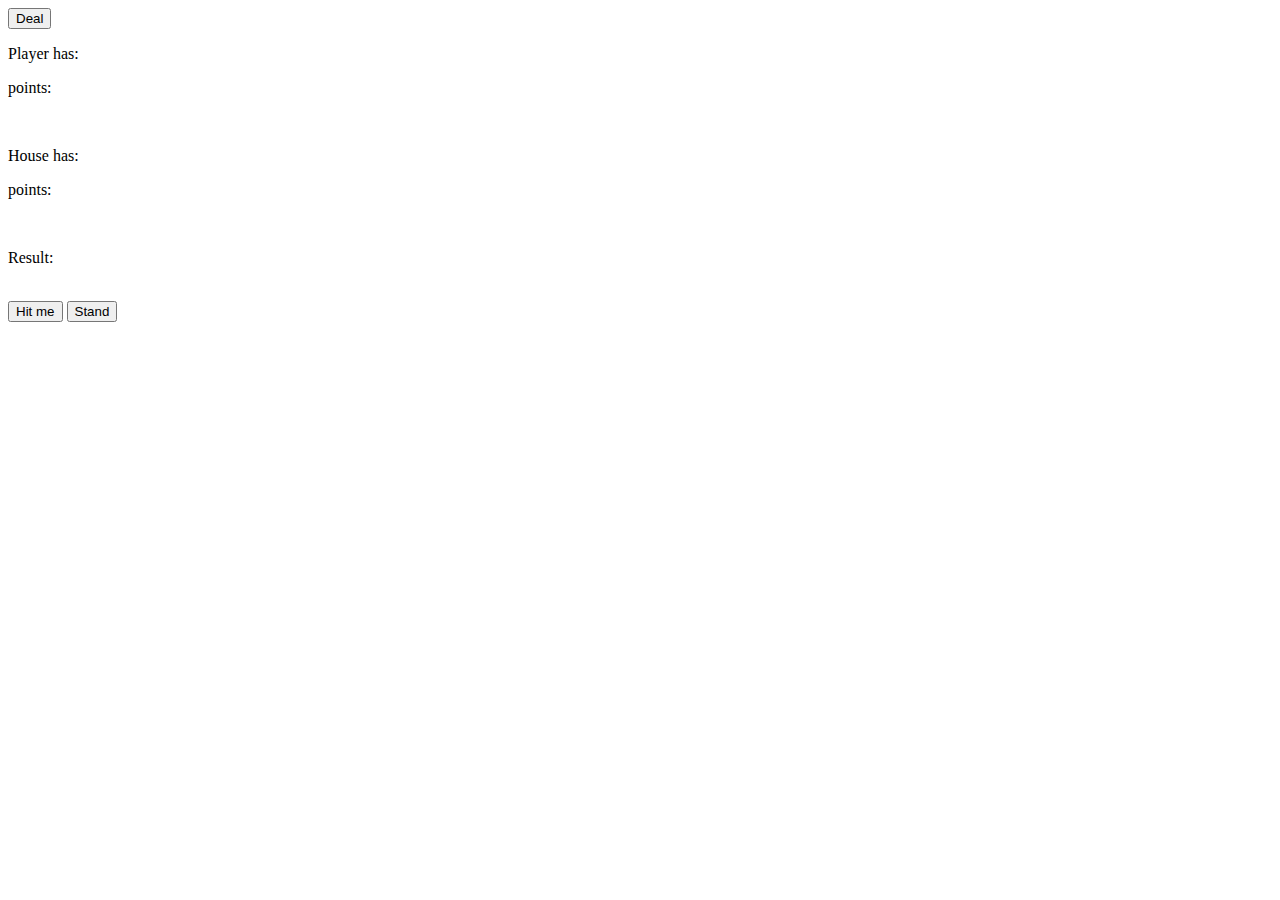
==== BJ_busted_chance.html @ d8b02a0b "add file for editing" ====
<!DOCTYPE html>
<html>
<head>
	<meta charset="utf-8">
</head>
<body>
<button onclick="startBJ()">Deal</button>
<!--Here lies the UI section-->
<p id="playerUI">Player has: </p><p id="playerPoints">points: </p><br>
<p id="houseUI">House has: </p><p id="housePoints">points: </p><br>
<p id="result">Result: </p><br>
<button onclick="pHit()" id="hit">Hit me</button>
<button onclick="pStand()" id="stand">Stand</button>
<!-- script starts here-->
	<script>
		var suits = ["Spades", "Hearts", "Diamonds", "Clubs"];
		var values = ["2", "3", "4", "5", "6", "7", "8", "9", "10", "J", "Q", "K", "A"];
		var deck = new Array();
		playerHand = new Array();
		houseHand = new Array();
		function createDeck()
		{
			deck = new Array();
			for (var i = 0 ; i < values.length; i++)
			{
				for(var x = 0; x < suits.length; x++)
				{
					var weight = parseInt(values[i]);//assign weight to each card return NaN for JQKA
					if (values[i] == "J" || values[i] == "Q" || values[i] == "K")
						weight = 10;
					if (values[i] == "A")
						weight = 1; //we'll talk about value of ACE more in value function
					var card = { Value: values[i], Suit: suits[x], Weight: weight }; //create a card
					deck.push(card); //push the card into the deck
				}
			}
		}	
		//Note that the deck is now ordered and have not been shuffled yet
		function shuffle()
		{
			for (var i = 0; i < 1000; i++) //switch the location of the card for 1000 times
			{
				var location1 = Math.floor((Math.random() * deck.length));
				var location2 = Math.floor((Math.random() * deck.length));
				var tmp = deck[location1];

				deck[location1] = deck[location2];
				deck[location2] = tmp;
			}
		}
		function updateUI(){
			//If the game is resolved, then show all the cards.
			//If the game is not resolved, then show only one cards for the house.
			if(resolved){
				player = "";
				house = "";
				pPoint = "";
				hPoint = "";
				//this loop is for showing all the cards in the player's hand
				for(let i = 0; i < playerHand.length;){
					player += playerHand[i].Value;
					player += " ";
					player += playerHand[i].Suit;
					player += ", ";
					i++;
				}
				for(let i = 0; i < houseHand.length;){
					house += houseHand[i].Value;
					house += " ";
					house += houseHand[i].Suit;
					house += ", ";
					i++;
				}
				document.getElementById("playerUI").innerHTML = "Player has: "+player;
				document.getElementById("houseUI").innerHTML = "House has: "+house;
				document.getElementById("playerPoints").innerHTML = "Points: "+getValue(playerHand);
				document.getElementById("housePoints").innerHTML = "Points: "+getValue(houseHand);
			}
			else{
				player = "";
				house = "";
				pPoint = "";
				hPoint = "";
				for(let i = 0; i < playerHand.length;){
					player += playerHand[i].Value;
					player += " ";
					player += playerHand[i].Suit;
					player += ", ";
					i++;
				}
				//show only one card from the house if the game is not resolved.
				house += houseHand[0].Value;
				house += " ";
				house += houseHand[0].Suit;
				house += ", "; 
				document.getElementById("playerUI").innerHTML = "Player has: "+player;
				document.getElementById("houseUI").innerHTML = "House has: "+house;
				document.getElementById("playerPoints").innerHTML = "Points: "+getValue(playerHand);
				document.getElementById("housePoints").innerHTML = "Points: "
			}
		}
		function startBJ(){
			//this variable is used to determine if the game has ended or not
			resolved = false; 
			//re-enable the buttons
			document.getElementById("hit").disabled = resolved;
			document.getElementById("stand").disabled = resolved;
			//clear the UI
			document.getElementById("result").innerHTML="Result: "
			//create a deck and shuffle it
			createDeck();
			shuffle();
			playerHand = new Array();
			houseHand = new Array();
			//pop() method removes the element that have the highest index from the array and return it
			//deal the card to the house and the player
			for (let i = 0; i < 2; i++){
				var card = deck.pop();
                playerHand[i] = card;
			}
			for (let i = 0; i < 2; i++){
				var card = deck.pop();
                houseHand[i] = card;
			}
			//console.log(playerHand);
			console.log(houseHand);
			//check for blackjack
			if(getValue(playerHand) == 21||getValue(houseHand) == 21){
				resolved = true;
				if(getValue(playerHand) == 21 && getValue(houseHand) == 21){
					document.getElementById("result").innerHTML="Result: Push by Blackjack"
				} else if(getValue(playerHand) == 21){
					document.getElementById("result").innerHTML="Result: The player wins by Blackjack"
				} else if(getValue(houseHand) == 21){
					document.getElementById("result").innerHTML="Result: The house wins by Blackjack"
				}
				//disable the buttons
				document.getElementById("hit").disabled = resolved;
				document.getElementById("stand").disabled = resolved;
			}
			updateUI()
			//update the UI
		}
		//calculate the value of each hand by inputting the hand array
		function getValue(Hand){
			sumValue = 0;
			hasAce = false; //see if the hand has an Ace or not
			for(let i = 0; i < Hand.length ;i++){
				sumValue += parseInt(Hand[i].Weight);
				if(Hand[i].Value == "A") hasAce = true;
			}
			//if the hand has ace and the value is less than 12 then the value of Ace will be 11
			if(hasAce && sumValue < 12) sumValue +=10;
			return sumValue;
		}
		//add a card from the deck to the player's hand
		function pHit(){
			let card = deck.pop();
			playerHand[playerHand.length] = card;
			if(getValue(playerHand)>21){
				resolved = true;
				document.getElementById("result").innerHTML="Result: The player busted, the house wins.";
				document.getElementById("hit").disabled = resolved;
				document.getElementById("stand").disabled = resolved;
			}
			updateUI();
		}
		//let the house play and resolve the game
		function pStand(){
			resolved = true;
			//the house will play until he is busted or has a hand that is larger than 16
			while(getValue(houseHand) < 17){
				let card = deck.pop();
				houseHand[houseHand.length] = card;
				console.log(houseHand);
				if(getValue(houseHand)>21){
					document.getElementById("result").innerHTML="Result: The house busted, the player wins.";
					break;
				}
			}
			//If the house is not busted, compare the hands
			if(getValue(houseHand)<22){
				if(getValue(houseHand)>getValue(playerHand)){
					document.getElementById("result").innerHTML="Result: The house wins by points";
				}
				else if(getValue(houseHand)<getValue(playerHand)){
					document.getElementById("result").innerHTML="Result: The player wins by points";
				}
				else{
					document.getElementById("result").innerHTML="Result: Push";
				}
			}
			//disabled the buttons
			document.getElementById("hit").disabled = resolved;
			document.getElementById("stand").disabled = resolved;
			//show all cards and points
			updateUI();
		}
	</script>
</body>
</html>
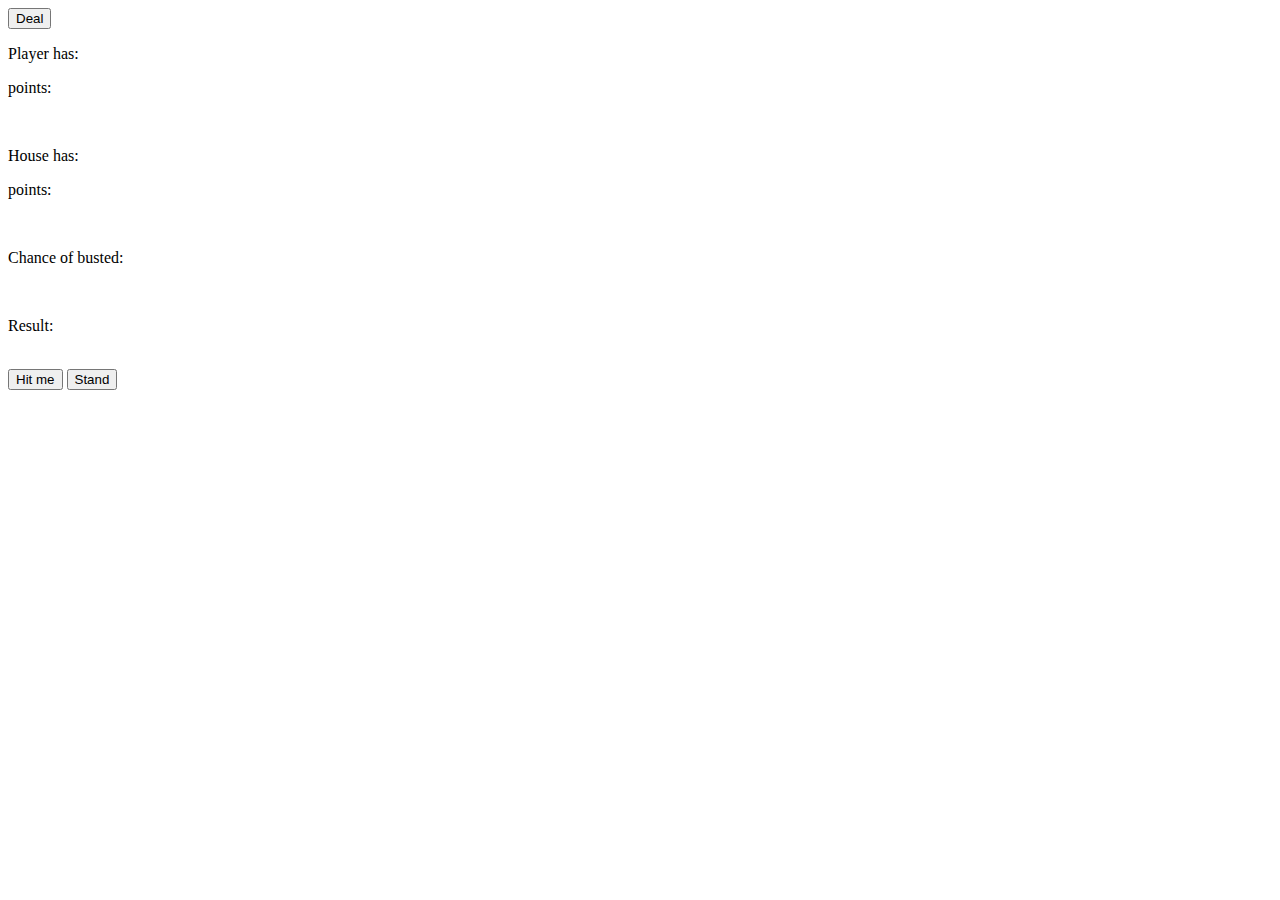
==== commit e0ffc0ab: "'output in web page'" ====
--- a/BJ_busted_chance.html
+++ b/BJ_busted_chance.html
@@ -1,30 +1,35 @@
 <!DOCTYPE html>
 <html>
+
 <head>
 	<meta charset="utf-8">
 </head>
+
 <body>
-<button onclick="startBJ()">Deal</button>
-<!--Here lies the UI section-->
-<p id="playerUI">Player has: </p><p id="playerPoints">points: </p><br>
-<p id="houseUI">House has: </p><p id="housePoints">points: </p><br>
-<p id="result">Result: </p><br>
-<button onclick="pHit()" id="hit">Hit me</button>
-<button onclick="pStand()" id="stand">Stand</button>
-<!-- script starts here-->
+	<!-- test -->
+	<button onclick="startBJ()">Deal</button>
+	<!--Here lies the UI section-->
+	<p id="playerUI">Player has: </p>
+	<p id="playerPoints">points: </p><br>
+	<p id="houseUI">House has: </p>
+	<p id="housePoints">points: </p><br>
+	<p id="bustedProb">Chance of busted: </p> <br>
+	<p id="result">Result: </p><br>
+	<button onclick="pHit()" id="hit">Hit me</button>
+	<button onclick="pStand()" id="stand">Stand</button>
+	<!-- script starts here-->
+
 	<script>
 		var suits = ["Spades", "Hearts", "Diamonds", "Clubs"];
 		var values = ["2", "3", "4", "5", "6", "7", "8", "9", "10", "J", "Q", "K", "A"];
 		var deck = new Array();
 		playerHand = new Array();
 		houseHand = new Array();
-		function createDeck()
-		{
+
+		function createDeck() {
 			deck = new Array();
-			for (var i = 0 ; i < values.length; i++)
-			{
-				for(var x = 0; x < suits.length; x++)
-				{
+			for (var i = 0; i < values.length; i++) {
+				for (var x = 0; x < suits.length; x++) {
 					var weight = parseInt(values[i]);//assign weight to each card return NaN for JQKA
 					if (values[i] == "J" || values[i] == "Q" || values[i] == "K")
 						weight = 10;
@@ -34,10 +39,10 @@
 					deck.push(card); //push the card into the deck
 				}
 			}
-		}	
+		}
+
 		//Note that the deck is now ordered and have not been shuffled yet
-		function shuffle()
-		{
+		function shuffle() {
 			for (var i = 0; i < 1000; i++) //switch the location of the card for 1000 times
 			{
 				var location1 = Math.floor((Math.random() * deck.length));
@@ -48,40 +53,40 @@
 				deck[location2] = tmp;
 			}
 		}
-		function updateUI(){
+		function updateUI() {
 			//If the game is resolved, then show all the cards.
 			//If the game is not resolved, then show only one cards for the house.
-			if(resolved){
+			if (resolved) {
 				player = "";
 				house = "";
 				pPoint = "";
 				hPoint = "";
 				//this loop is for showing all the cards in the player's hand
-				for(let i = 0; i < playerHand.length;){
+				for (let i = 0; i < playerHand.length;) {
 					player += playerHand[i].Value;
 					player += " ";
 					player += playerHand[i].Suit;
 					player += ", ";
 					i++;
 				}
-				for(let i = 0; i < houseHand.length;){
+				for (let i = 0; i < houseHand.length;) {
 					house += houseHand[i].Value;
 					house += " ";
 					house += houseHand[i].Suit;
 					house += ", ";
 					i++;
 				}
-				document.getElementById("playerUI").innerHTML = "Player has: "+player;
-				document.getElementById("houseUI").innerHTML = "House has: "+house;
-				document.getElementById("playerPoints").innerHTML = "Points: "+getValue(playerHand);
-				document.getElementById("housePoints").innerHTML = "Points: "+getValue(houseHand);
-			}
-			else{
+				document.getElementById("playerUI").innerHTML = "Player has: " + player;
+				document.getElementById("houseUI").innerHTML = "House has: " + house;
+				document.getElementById("playerPoints").innerHTML = "Points: " + getValue(playerHand);
+				document.getElementById("housePoints").innerHTML = "Points: " + getValue(houseHand);
+			}
+			else {
 				player = "";
 				house = "";
 				pPoint = "";
 				hPoint = "";
-				for(let i = 0; i < playerHand.length;){
+				for (let i = 0; i < playerHand.length;) {
 					player += playerHand[i].Value;
 					player += " ";
 					player += playerHand[i].Suit;
@@ -92,21 +97,22 @@
 				house += houseHand[0].Value;
 				house += " ";
 				house += houseHand[0].Suit;
-				house += ", "; 
-				document.getElementById("playerUI").innerHTML = "Player has: "+player;
-				document.getElementById("houseUI").innerHTML = "House has: "+house;
-				document.getElementById("playerPoints").innerHTML = "Points: "+getValue(playerHand);
+				house += ", ";
+				document.getElementById("playerUI").innerHTML = "Player has: " + player;
+				document.getElementById("houseUI").innerHTML = "House has: " + house;
+				document.getElementById("playerPoints").innerHTML = "Points: " + getValue(playerHand);
 				document.getElementById("housePoints").innerHTML = "Points: "
-			}
-		}
-		function startBJ(){
+				document.getElementById("bustedProb").innerHTML = "Chance of getting busted when deal the next card:"+bustedProbability(deck, playerHand);
+			}
+		}
+		function startBJ() {
 			//this variable is used to determine if the game has ended or not
-			resolved = false; 
+			resolved = false;
 			//re-enable the buttons
 			document.getElementById("hit").disabled = resolved;
 			document.getElementById("stand").disabled = resolved;
 			//clear the UI
-			document.getElementById("result").innerHTML="Result: "
+			document.getElementById("result").innerHTML = "Result: "
 			//create a deck and shuffle it
 			createDeck();
 			shuffle();
@@ -114,25 +120,25 @@
 			houseHand = new Array();
 			//pop() method removes the element that have the highest index from the array and return it
 			//deal the card to the house and the player
-			for (let i = 0; i < 2; i++){
+			for (let i = 0; i < 2; i++) {
 				var card = deck.pop();
-                playerHand[i] = card;
-			}
-			for (let i = 0; i < 2; i++){
+				playerHand[i] = card;
+			}
+			for (let i = 0; i < 2; i++) {
 				var card = deck.pop();
-                houseHand[i] = card;
+				houseHand[i] = card;
 			}
 			//console.log(playerHand);
 			console.log(houseHand);
 			//check for blackjack
-			if(getValue(playerHand) == 21||getValue(houseHand) == 21){
+			if (getValue(playerHand) == 21 || getValue(houseHand) == 21) {
 				resolved = true;
-				if(getValue(playerHand) == 21 && getValue(houseHand) == 21){
-					document.getElementById("result").innerHTML="Result: Push by Blackjack"
-				} else if(getValue(playerHand) == 21){
-					document.getElementById("result").innerHTML="Result: The player wins by Blackjack"
-				} else if(getValue(houseHand) == 21){
-					document.getElementById("result").innerHTML="Result: The house wins by Blackjack"
+				if (getValue(playerHand) == 21 && getValue(houseHand) == 21) {
+					document.getElementById("result").innerHTML = "Result: Push by Blackjack"
+				} else if (getValue(playerHand) == 21) {
+					document.getElementById("result").innerHTML = "Result: The player wins by Blackjack"
+				} else if (getValue(houseHand) == 21) {
+					document.getElementById("result").innerHTML = "Result: The house wins by Blackjack"
 				}
 				//disable the buttons
 				document.getElementById("hit").disabled = resolved;
@@ -142,52 +148,52 @@
 			//update the UI
 		}
 		//calculate the value of each hand by inputting the hand array
-		function getValue(Hand){
+		function getValue(Hand) {
 			sumValue = 0;
 			hasAce = false; //see if the hand has an Ace or not
-			for(let i = 0; i < Hand.length ;i++){
+			for (let i = 0; i < Hand.length; i++) {
 				sumValue += parseInt(Hand[i].Weight);
-				if(Hand[i].Value == "A") hasAce = true;
+				if (Hand[i].Value == "A") hasAce = true;
 			}
 			//if the hand has ace and the value is less than 12 then the value of Ace will be 11
-			if(hasAce && sumValue < 12) sumValue +=10;
+			if (hasAce && sumValue < 12) sumValue += 10;
 			return sumValue;
 		}
 		//add a card from the deck to the player's hand
-		function pHit(){
+		function pHit() {
 			let card = deck.pop();
 			playerHand[playerHand.length] = card;
-			if(getValue(playerHand)>21){
+			if (getValue(playerHand) > 21) {
 				resolved = true;
-				document.getElementById("result").innerHTML="Result: The player busted, the house wins.";
+				document.getElementById("result").innerHTML = "Result: The player busted, the house wins.";
 				document.getElementById("hit").disabled = resolved;
 				document.getElementById("stand").disabled = resolved;
 			}
 			updateUI();
 		}
 		//let the house play and resolve the game
-		function pStand(){
+		function pStand() {
 			resolved = true;
 			//the house will play until he is busted or has a hand that is larger than 16
-			while(getValue(houseHand) < 17){
+			while (getValue(houseHand) < 17) {
 				let card = deck.pop();
 				houseHand[houseHand.length] = card;
 				console.log(houseHand);
-				if(getValue(houseHand)>21){
-					document.getElementById("result").innerHTML="Result: The house busted, the player wins.";
+				if (getValue(houseHand) > 21) {
+					document.getElementById("result").innerHTML = "Result: The house busted, the player wins.";
 					break;
 				}
 			}
 			//If the house is not busted, compare the hands
-			if(getValue(houseHand)<22){
-				if(getValue(houseHand)>getValue(playerHand)){
-					document.getElementById("result").innerHTML="Result: The house wins by points";
-				}
-				else if(getValue(houseHand)<getValue(playerHand)){
-					document.getElementById("result").innerHTML="Result: The player wins by points";
-				}
-				else{
-					document.getElementById("result").innerHTML="Result: Push";
+			if (getValue(houseHand) < 22) {
+				if (getValue(houseHand) > getValue(playerHand)) {
+					document.getElementById("result").innerHTML = "Result: The house wins by points";
+				}
+				else if (getValue(houseHand) < getValue(playerHand)) {
+					document.getElementById("result").innerHTML = "Result: The player wins by points";
+				}
+				else {
+					document.getElementById("result").innerHTML = "Result: Push";
 				}
 			}
 			//disabled the buttons
@@ -196,6 +202,38 @@
 			//show all cards and points
 			updateUI();
 		}
+
+		function bustedProbability(deckCards, playerCards) {
+			//this if for calculating chance of getting busted
+			// need to input both the remainning card in the deck
+			// and card in the player hand
+			// The output is a possible combination of card dealt cards
+			// together with cards on playerHand
+			
+			//assign to new var to avoid conflict
+			tempDeckCards = Array.from(deckCards);
+
+			tempPlayerCards = Array.from(playerCards);
+
+			weightInHand = getValue(playerCards); 
+			// This part calculate weight in player hand
+			
+			possibleValues = [];
+			possibilities = Number(deckCards.length); //for counting #possibilities
+			busted = 0; //for counting #busted scenarios
+			allComb = [];
+			for(i=0; i<deckCards.length; i++){
+				tempCards = Array.from(tempPlayerCards); //for storing card in each scenario
+				tempCards.push(tempDeckCards[i]); //dealt a card to hand
+				allComb.push(tempCards);
+				aPossibleValue = getValue(tempCards);
+				possibleValues.push(getValue(tempCards));
+				if(aPossibleValue>21){busted+=1;}
+			}
+			console.log(busted/possibilities)
+			return(busted/possibilities);
+		}
 	</script>
 </body>
+
 </html>